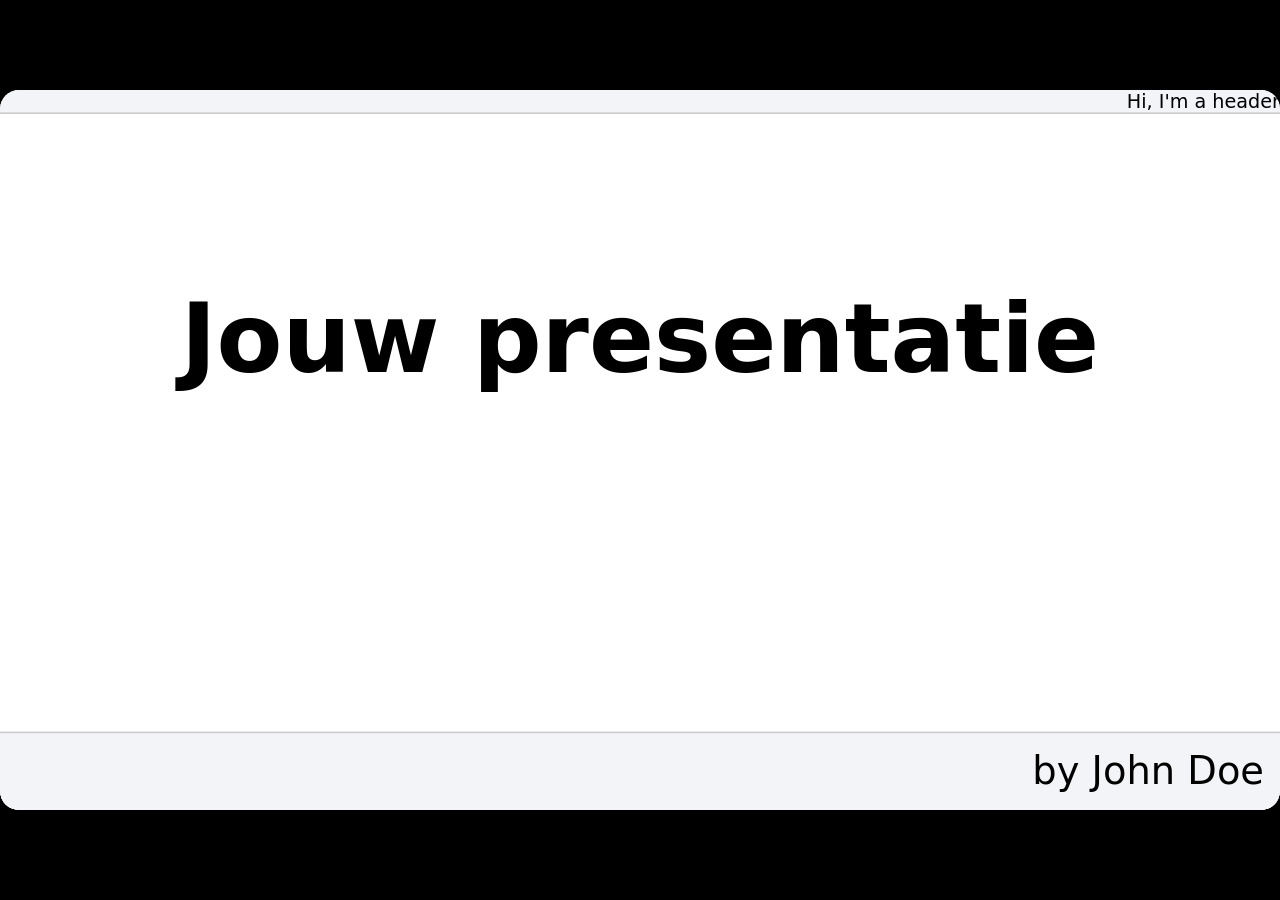
==== oefeningen/presentatie/index.html @ c37637db "Learning log bijgewerkt" ====
<!DOCTYPE html>

<meta charset="utf-8">
<title>Inspiratie</title>

<!-- Optional: on every page: header and footer -->
<header>
  Hi, I'm a header
</header>

<footer>by John Doe</footer>

<!-- Your Slides -->
<!-- One section is one slide -->

<section>
    <!-- This is the first slide -->
    <h1>Jouw presentatie</h1>
    <footer>by John Doe</footer>
</section>

<section>
    <p>Some random text: But I've never been to the moon! You can see how I lived before I met you. Also Zoidberg.
    I could if you hadn't turned on the light and shut off my stereo.</p>
</section>

<section>
    <h3>An incremental list</h3>
    <ul>
      <li class="next">Item 1
      <li class="next">Item 2
      <li class="next">Item 3
        <ul>
          <li class="next"> Item 3.1
          <li class="next"> Item 3.2
        </ul>
    </ul>
    <div role="note">Some notes. They are only visible using onstage shell.</div>
</section>

<section>
    <h3>More incrementals</h3>
    <p class="next">Not only list elements can appear incrementally</p>
    <p><mark class="next">Styles</mark> can be incremental
       <mark class="next">too</mark></p>
</section>

<section>
    <h3>Even more incrementals</h3>
    <p>
      <span class="next" next-order="3">They</span>
      <span class="next" next-order="5">can</span>
      <span class="next" next-order="2">even</span>
      <span class="next" next-order="1">appear</span>
      <span class="next" next-order="7">in</span>
      <span class="next" next-order="4">any</span>
      <span class="next" next-order="6">order</span>
      <span class="next" next-order="8">!</span>
    </p>
</section>

<section>
  <blockquote>
    Who's brave enough to fly into something we all keep calling a death sphere?
  </blockquote>
  <details>
    <p>In the onstage shell, notes scroll rather than overflow:</p>
    <p>Lorem ipsum dolor sit amet, consectetur adipiscing elit. Nulla ac dui eu est feugiat lacinia sit amet nec leo. Mauris eu ipsum leo. Nulla mi odio, cursus sed sollicitudin non, fringilla id magna. Suspendisse sit amet posuere elit. Maecenas iaculis, turpis a placerat imperdiet, libero lorem feugiat nisi, nec tincidunt diam nibh sit amet massa. Vestibulum quis adipiscing tellus. Maecenas sollicitudin sodales pulvinar. Donec dui ipsum, bibendum facilisis consequat interdum, tempus ut mauris. Aliquam ut dolor nec odio scelerisque bibendum quis in neque. Aliquam dui dui, pulvinar quis fermentum quis, gravida eu augue. Nunc tristique dolor a urna pulvinar bibendum. Curabitur mollis cursus neque, in scelerisque metus porta non. Donec tempor enim in nibh vestibulum et convallis nisi malesuada. Duis ut lectus sed metus venenatis porttitor id pharetra quam. Suspendisse sapien turpis, ornare in molestie et, gravida eget turpis.
    </p>
  </details>
</section>

<section>
    <h1>Part two</h1>
</section>

<section>
    <figure> <!-- Figures are used to display images and videos fullpage -->
      <img src="http://placekitten.com/g/800/600">
      <figcaption>An image</figcaption>
    </figure>
    <div role="note">Kittens are so cute!</div>
</section>

<section>
    <figure> <!-- Videos are automatically played -->
      <video src="http://videos.cdn.mozilla.net/brand/Mozilla_Firefox_Manifesto_v0.2_640.webm" poster="http://www.mozilla.org/images/about/poster.jpg"></video>
      <figcaption>A video</figcaption>
    </figure>
</section>

<section>
    <h1>End!</h1>
</section>

<!-- Your Style -->
<!-- Define the style of your presentation -->

<style>
  html, .view body { background-color: black; counter-reset: slideidx; }
  body, .view section {
    background-color: white; border-radius: 12px;
    font-family: system-ui, sans-serif;
  }

  section, .view head > title {
      font-size: 2rem;
  }

  .view section:after {
    counter-increment: slideidx;
    content: counter(slideidx, decimal-leading-zero);
    position: absolute; bottom: -80px; right: 100px;
    color: white;
  }

  .view head > title {
    color: white;
    text-align: center;
    margin: 1em 0 1em 0;
  }

  h1 {
    margin: 120px 0 30px 0;
    text-align: center;
    font-size: 5rem;
  }

  h2 {
    text-align: center;
  }

  section > h3 {
    margin: 50px 50px 40px 50px;
    border-bottom: 0.1px solid;
  }

  pre {
    overflow: hidden;
    font-size: 1.25rem;
    margin: 0 75px 0 75px;
    padding: 10px;
    border: 1px solid;
    font-weight: bold;
    background-color: #F7F7F7;
    width:80%
  }

  ul, ol {
      margin: 40px 100px 0 100px;
  }

  li > ul, ol {
      margin: 0 0 15px 50px;
      list-style-image: none; /* in case parent list has some */
  }

  mark.next:not([active]) {
    visibility: visible; /* override the default behavior where next is hidden */
    background-color: inherit; /* and disable highlighting instead */
  }

  p {
    margin: 75px 75px 0 75px;
    font-size: 3rem;
  }

  table {
    margin: auto;
    font-size:2.5rem;
    text-align: center;
  }

  blockquote {
    height: 100%;
    background-color: black;
    color: white;
    font-size: 3.75rem;
    padding: 50px;
  }
  blockquote:before {
    content: open-quote;
  }
  blockquote:after {
    content: close-quote;
  }

  /* Figures are displayed full-page, with the caption
     on top of the image/video */
  figure {
    background-color: black;
    width: 100%;
    height: 100%;
  }
  figure > * {
    position: absolute;
  }
  figure > img, figure > video {
    width: 100%; height: 100%;
  }
  figcaption {
    margin: 70px;
    font-size: 3rem;
  }

  header {
    background-color: #F3F4F8;
    border-bottom: 1px solid #CCC;
  }

  footer {
    background-color: #F3F4F8;
    border-top: 1px solid #CCC;
    padding-bottom: 4px; /* remember progress bar */
  }

  section footer {
    padding: 10px;
  }

  /* Transition effect */
  /* Feel free to change the transition effect for original
     animations. See here:
     https://developer.mozilla.org/en/CSS/CSS_transitions
     How to use CSS3 Transitions: */
  section {
    transition: left 400ms linear 0s;
  }
  .view section {
    transition: none;
  }

  .view section[aria-selected] {
    border: 5px red solid;
  }

@media screen {
  /* Before */
  section { left: -150%; }
  /* Now */
  section[aria-selected] { left: 0; }
  /* After */
  section[aria-selected] ~ section { left: +150%; }
}

  /* The progressbar, at the bottom of the slides, show the global
     progress of the presentation. */
  #progress-bar {
    height: 4px;
    background: #AAA;
  }
</style>

<!-- {{{{ dzslides core
#
#
#     __  __  __       .  __   ___  __
#    |  \  / /__` |    | |  \ |__  /__`
#    |__/ /_ .__/ |___ | |__/ |___ .__/ core :€
#
#
# The following block of code is not supposed to be edited.
# But if you want to change the behavior of these slides,
# feel free to hack it!
#
-->

<div id="progress-bar"></div>

<!-- Default Style -->
<style>
  * { margin: 0; padding: 0; box-sizing: border-box; }
  [role="note"] { display: none; }
  html {
    font-size: 16px;
  }
  body {
    width: 800px; height: 600px;
    position: absolute; top: 50%; left: 50%;
    overflow: hidden;
    display: none;
  }
  .view body {
    position: static;
    margin: 0; padding: 0;
    width: 100%; height: 100%;
    display: inline-block;
    overflow: visible; overflow-x: hidden;
    /* undo Dz.onresize */
    transform: none !important;
  }
  .view head, .view head > title { display: block }
  section {
    position: absolute;
    pointer-events: none;
    width: 100%; height: 100%;
  }
  .view section {
    pointer-events: auto;
    position: static;
    width: 800px; height: 600px;
    margin: -150px -200px;
    float: left;

    transform: scale(.4);
  }
  .view section > * { pointer-events: none; }
  section[aria-selected] { pointer-events: auto; }
  html { overflow: hidden; }
  html.view { overflow: visible; }
  body.loaded { display: block; }
  .next:not([active]) {visibility: hidden; }
  #progress-bar{
    bottom: 0;
    position: absolute;
    transition: width 400ms linear 0s;
  }
  .view #progress-bar {
    display: none;
  }
  header {
    text-align: right;
    position: absolute;
    top: 0;
    width: 100%;
  }
  footer {
    text-align: right;
    position: absolute;
    bottom: 0;
    width: 100%;
  }
  .view header { display: none; }
  .view footer { display: none; }

@media print {
  section {
    transition: none;
    transform: none;
    position: static;
    page-break-inside: avoid;
  }
  body { overflow: visible; }
  #progress-bar{ display:none; }
}

/*
   **************************************
   Uncomment the following for 16:9 slides
   **************************************
*/
  html { font-size: 12px; }
  body { height: 450px; }
  .view section {
    height: 450px;
    margin: -140px -200px;
    transform: scale(.3);
  }

</style>

<script>
  var Dz = {
    remoteWindows: [],
    idx: -1,
    step: 0,
    html: null,
    slides: null,
    progressBar : null,
    params: {
      autoplay: "1"
    }
  };

  Dz.init = function() {
    document.body.className = "loaded";
    this.slides = Array.prototype.slice.call($$("body > section"));
    this.progressBar = $("#progress-bar");
    this.html = document.body.parentNode;
    this.setupParams();
    this.onhashchange();
    this.setupTouchEvents();
    this.onresize();
    this.setupView();
  }

  Dz.setupParams = function() {
    var p = window.location.search.substr(1).split('&');
    p.forEach(function(e, i, a) {
      var keyVal = e.split('=');
      Dz.params[keyVal[0]] = decodeURIComponent(keyVal[1]);
    });
  // Specific params handling
    if (!+this.params.autoplay)
      $$.forEach($$("video"), function(v){ v.controls = true });
  }

  Dz.onkeydown = function(aEvent) {
    // Don't intercept keyboard shortcuts
    if (aEvent.altKey
      || aEvent.ctrlKey
      || aEvent.metaKey
      || aEvent.shiftKey) {
      return;
    }
    if ( aEvent.keyCode == 37 // left arrow
      || aEvent.keyCode == 38 // up arrow
      || aEvent.keyCode == 33 // page up
    ) {
      aEvent.preventDefault();
      this.back();
    }
    if ( aEvent.keyCode == 39 // right arrow
      || aEvent.keyCode == 40 // down arrow
      || aEvent.keyCode == 34 // page down
    ) {
      aEvent.preventDefault();
      this.forward();
    }
    if (aEvent.keyCode == 35) { // end
      aEvent.preventDefault();
      this.goEnd();
    }
    if (aEvent.keyCode == 36) { // home
      aEvent.preventDefault();
      this.goStart();
    }
    if (aEvent.keyCode == 32) { // space
      aEvent.preventDefault();
      this.toggleContent();
    }
    if (aEvent.keyCode == 70) { // f
      aEvent.preventDefault();
      this.goFullscreen();
    }
    if (aEvent.keyCode == 79    //o
     || aEvent.keyCode == 27    //Esc
    ) {
      aEvent.preventDefault();
      this.toggleView();
    }
  }

  /* Touch Events */

  Dz.setupTouchEvents = function() {
    var orgX, newX;
    var tracking = false;

    var db = document.body;
    db.addEventListener("touchstart", start.bind(this), false);
    db.addEventListener("touchmove", move.bind(this), false);

    function start(aEvent) {
      aEvent.preventDefault();
      tracking = true;
      orgX = aEvent.changedTouches[0].pageX;
    }

    function move(aEvent) {
      if (!tracking) return;
      newX = aEvent.changedTouches[0].pageX;
      if (orgX - newX > 100) {
        tracking = false;
        this.forward();
      } else {
        if (orgX - newX < -100) {
          tracking = false;
          this.back();
        }
      }
    }
  }

  Dz.setupView = function() {
    document.body.addEventListener("click", function ( e ) {
      if (!Dz.html.classList.contains("view")) return;
      if (!e.target || e.target.nodeName != "SECTION") return;

      Dz.html.classList.remove("view");
      Dz.setCursor(Dz.slides.indexOf(e.target) + 1);
    }, false);
  }

  /* Adapt the size of the slides to the window */

  Dz.onresize = function() {
    var db = document.body;
    var sx = db.clientWidth / window.innerWidth;
    var sy = db.clientHeight / window.innerHeight;
    var transform = "scale(" + (1/Math.max(sx, sy)) + ")";
    db.style.transform = transform;
    db.style.marginTop = -db.clientHeight / 2 + "px";
    db.style.marginLeft = -db.clientWidth / 2 + "px";
  }


  Dz.getNotes = function(aIdx) {
    var s = $("section:nth-of-type(" + aIdx + ")");
    var d = s.$("[role='note']");
    return d ? d.innerHTML : "";
  }

  Dz.onmessage = function(aEvent) {
    var argv = aEvent.data.split(" "), argc = argv.length;
    argv.forEach(function(e, i, a) { a[i] = decodeURIComponent(e) });
    var win = aEvent.source;
    if (argv[0] === "REGISTER" && argc === 1) {
      this.remoteWindows.push(win);
      this.postMsg(win, "REGISTERED", document.title, this.slides.length);
      this.postMsg(win, "CURSOR", this.idx + "." + this.step);
      return;
    }
    if (argv[0] === "BACK" && argc === 1)
      this.back();
    if (argv[0] === "FORWARD" && argc === 1)
      this.forward();
    if (argv[0] === "START" && argc === 1)
      this.goStart();
    if (argv[0] === "END" && argc === 1)
      this.goEnd();
    if (argv[0] === "TOGGLE_CONTENT" && argc === 1)
      this.toggleContent();
    if (argv[0] === "SET_CURSOR" && argc === 2)
      window.location.hash = "#" + argv[1];
    if (argv[0] === "GET_CURSOR" && argc === 1)
      this.postMsg(win, "CURSOR", this.idx + "." + this.step);
    if (argv[0] === "GET_NOTES" && argc === 1)
      this.postMsg(win, "NOTES", this.getNotes(this.idx));
  }

  Dz.toggleContent = function() {
    // If a Video is present in this new slide, play it.
    // If a Video is present in the previous slide, stop it.
    var s = $("section[aria-selected]");
    if (s) {
      var video = s.$("video");
      if (video) {
        if (video.ended || video.paused) {
          video.play();
        } else {
          video.pause();
        }
      }
    }
  }

  Dz.setCursor = function(aIdx, aStep) {
    // If the user change the slide number in the URL bar, jump
    // to this slide.
    aStep = (aStep != 0 && typeof aStep !== "undefined") ? "." + aStep : ".0";
    window.location.hash = "#" + aIdx + aStep;
  }

  Dz.onhashchange = function() {
    var cursor = window.location.hash.split("#"),
        newidx = 1,
        newstep = 0;
    if (cursor.length == 2) {
      newidx = ~~cursor[1].split(".")[0];
      newstep = ~~cursor[1].split(".")[1];
      if (newstep > Dz.slides[newidx - 1].$$('.next').length) {
        newstep = 0;
        newidx++;
      }
    }
    this.setProgress(newidx, newstep);
    if (newidx != this.idx) {
      this.setSlide(newidx);
    }
    if (newstep != this.step) {
      this.setIncremental(newstep);
    }
    for (var i = 0; i < this.remoteWindows.length; i++) {
      this.postMsg(this.remoteWindows[i], "CURSOR", this.idx + "." + this.step);
    }
  }

  Dz.back = function() {
    if (this.idx == 1) {
      return;
    }
    this.setCursor(this.idx - 1,
                   this.slides[this.idx - 2].$$('.next[active]').length);
  }

  Dz.forward = function() {
    if (this.idx >= this.slides.length &&
        this.step >= this.slides[this.idx - 1].$$('.next').length) {
        return;
    }
    if (this.html.classList.contains("view") ||
        this.step >= this.slides[this.idx - 1].$$('.next').length) {
      this.setCursor(this.idx + 1,
                     this.slides[this.idx].$$('.next[active]').length);
    } else {
      this.setCursor(this.idx, this.step + 1);
    }
  }

  Dz.goStart = function() {
    this.setCursor(1, 0);
  }

  Dz.goEnd = function() {
    var lastIdx = this.slides.length;
    var lastStep = this.slides[lastIdx - 1].$$('.next').length;
    this.setCursor(lastIdx, lastStep);
  }

  Dz.toggleView = function() {
    this.html.classList.toggle("view");

    if (this.html.classList.contains("view")) {
      $("section[aria-selected]").scrollIntoView(true);
    }
  }

  Dz.setSlide = function(aIdx) {
    this.idx = aIdx;
    var old = $("section[aria-selected]");
    var next = $("section:nth-of-type("+ this.idx +")");
    if (old) {
      old.removeAttribute("aria-selected");
      var video = old.$("video");
      if (video) {
        video.pause();
      }
    }
    if (next) {
      next.setAttribute("aria-selected", "true");
      if (this.html.classList.contains("view")) {
        next.scrollIntoView();
      } else {
        var video = next.$("video");
        if (video && !!+this.params.autoplay) {
          video.play();
        }
      }
    } else {
      // That should not happen
      this.idx = -1;
      // console.warn("Slide doesn't exist.");
    }
  }

  Dz.setIncremental = function(aStep) {
    this.step = aStep;
    var incrementals = Array.prototype.slice.call(this.slides[this.idx - 1].$$('.next')).sort(function(a, b) {
            return Number(a.getAttribute('next-order')) - Number(b.getAttribute('next-order'));
          });
    var next = incrementals[this.step - 1];
    if (next) {
      next.setAttribute('active', true);
    } else {
      this.setCursor(this.idx, 0);
    }
    return next;
  }

  Dz.goFullscreen = function() {
    var html = $('html'),
        requestFullscreen = html.requestFullscreen || html.requestFullScreen || html.mozRequestFullScreen || html.webkitRequestFullScreen;
    if (requestFullscreen) {
      requestFullscreen.apply(html);
    }
  }
  
  Dz.setProgress = function(aIdx, aStep) {
    var slide = $("section:nth-of-type("+ aIdx +")");
    if (!slide)
      return;
    var steps = slide.$$('.next').length + 1,
        slideSize = 100 / (this.slides.length - 1),
        stepSize = slideSize / steps;
    this.progressBar.style.width = ((aIdx - 1) * slideSize + aStep * stepSize) + '%';
  }
  
  Dz.postMsg = function(aWin, aMsg) { // [arg0, [arg1...]]
    aMsg = [aMsg];
    for (var i = 2; i < arguments.length; i++)
      aMsg.push(encodeURIComponent(arguments[i]));
    aWin.postMessage(aMsg.join(" "), "*");
  }
  
  function init() {
    Dz.init();
    window.onkeydown = Dz.onkeydown.bind(Dz);
    window.onresize = Dz.onresize.bind(Dz);
    window.onhashchange = Dz.onhashchange.bind(Dz);
    window.onmessage = Dz.onmessage.bind(Dz);
  }

  window.onload = init;

  // Helpers
  if (!Function.prototype.bind) {
    Function.prototype.bind = function (oThis) {

      // closest thing possible to the ECMAScript 5 internal IsCallable
      // function 
      if (typeof this !== "function")
      throw new TypeError(
        "Function.prototype.bind - what is trying to be fBound is not callable"
      );

      var aArgs = Array.prototype.slice.call(arguments, 1),
          fToBind = this,
          fNOP = function () {},
          fBound = function () {
            return fToBind.apply( this instanceof fNOP ? this : oThis || window,
                   aArgs.concat(Array.prototype.slice.call(arguments)));
          };

      fNOP.prototype = this.prototype;
      fBound.prototype = new fNOP();

      return fBound;
    };
  }

  var $ = (HTMLElement.prototype.$ = function(aQuery) {
    return this.querySelector(aQuery);
  }).bind(document);

  var $$ = (HTMLElement.prototype.$$ = function(aQuery) {
    return this.querySelectorAll(aQuery);
  }).bind(document);

  $$.forEach = function(nodeList, fun) {
    Array.prototype.forEach.call(nodeList, fun);
  }

</script>
<!-- vim: set fdm=marker: }}} -->
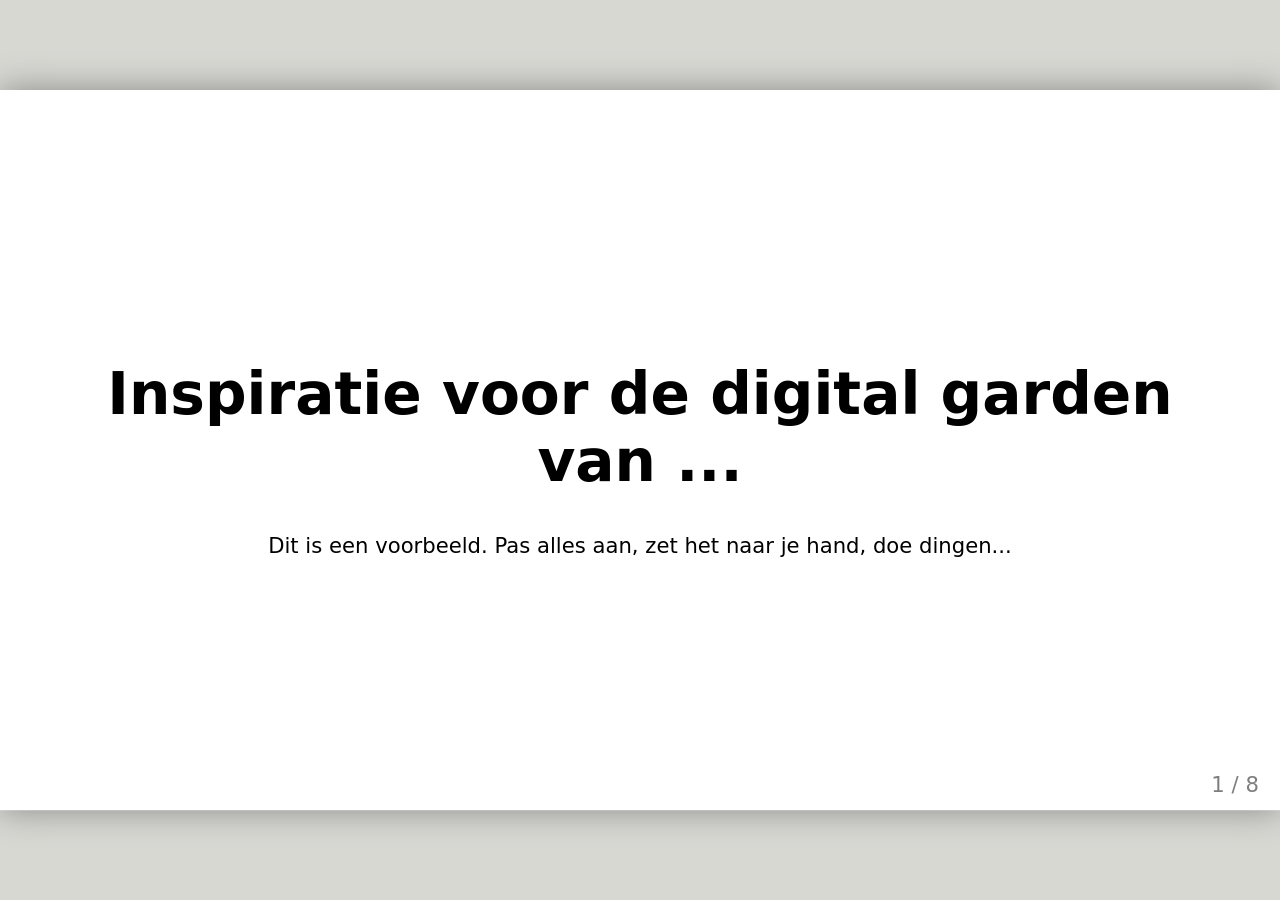
==== commit 75c6fe61: "Remark presentatie sjabloon toegevoegd" ====
--- a/oefeningen/presentatie/index.html
+++ b/oefeningen/presentatie/index.html
@@ -1,735 +1,95 @@
 <!DOCTYPE html>
-
-<meta charset="utf-8">
-<title>Inspiratie</title>
-
-<!-- Optional: on every page: header and footer -->
-<header>
-  Hi, I'm a header
-</header>
-
-<footer>by John Doe</footer>
-
-<!-- Your Slides -->
-<!-- One section is one slide -->
-
-<section>
-    <!-- This is the first slide -->
-    <h1>Jouw presentatie</h1>
-    <footer>by John Doe</footer>
-</section>
-
-<section>
-    <p>Some random text: But I've never been to the moon! You can see how I lived before I met you. Also Zoidberg.
-    I could if you hadn't turned on the light and shut off my stereo.</p>
-</section>
-
-<section>
-    <h3>An incremental list</h3>
-    <ul>
-      <li class="next">Item 1
-      <li class="next">Item 2
-      <li class="next">Item 3
-        <ul>
-          <li class="next"> Item 3.1
-          <li class="next"> Item 3.2
-        </ul>
-    </ul>
-    <div role="note">Some notes. They are only visible using onstage shell.</div>
-</section>
-
-<section>
-    <h3>More incrementals</h3>
-    <p class="next">Not only list elements can appear incrementally</p>
-    <p><mark class="next">Styles</mark> can be incremental
-       <mark class="next">too</mark></p>
-</section>
-
-<section>
-    <h3>Even more incrementals</h3>
-    <p>
-      <span class="next" next-order="3">They</span>
-      <span class="next" next-order="5">can</span>
-      <span class="next" next-order="2">even</span>
-      <span class="next" next-order="1">appear</span>
-      <span class="next" next-order="7">in</span>
-      <span class="next" next-order="4">any</span>
-      <span class="next" next-order="6">order</span>
-      <span class="next" next-order="8">!</span>
-    </p>
-</section>
-
-<section>
-  <blockquote>
-    Who's brave enough to fly into something we all keep calling a death sphere?
-  </blockquote>
-  <details>
-    <p>In the onstage shell, notes scroll rather than overflow:</p>
-    <p>Lorem ipsum dolor sit amet, consectetur adipiscing elit. Nulla ac dui eu est feugiat lacinia sit amet nec leo. Mauris eu ipsum leo. Nulla mi odio, cursus sed sollicitudin non, fringilla id magna. Suspendisse sit amet posuere elit. Maecenas iaculis, turpis a placerat imperdiet, libero lorem feugiat nisi, nec tincidunt diam nibh sit amet massa. Vestibulum quis adipiscing tellus. Maecenas sollicitudin sodales pulvinar. Donec dui ipsum, bibendum facilisis consequat interdum, tempus ut mauris. Aliquam ut dolor nec odio scelerisque bibendum quis in neque. Aliquam dui dui, pulvinar quis fermentum quis, gravida eu augue. Nunc tristique dolor a urna pulvinar bibendum. Curabitur mollis cursus neque, in scelerisque metus porta non. Donec tempor enim in nibh vestibulum et convallis nisi malesuada. Duis ut lectus sed metus venenatis porttitor id pharetra quam. Suspendisse sapien turpis, ornare in molestie et, gravida eget turpis.
-    </p>
-  </details>
-</section>
-
-<section>
-    <h1>Part two</h1>
-</section>
-
-<section>
-    <figure> <!-- Figures are used to display images and videos fullpage -->
-      <img src="http://placekitten.com/g/800/600">
-      <figcaption>An image</figcaption>
-    </figure>
-    <div role="note">Kittens are so cute!</div>
-</section>
-
-<section>
-    <figure> <!-- Videos are automatically played -->
-      <video src="http://videos.cdn.mozilla.net/brand/Mozilla_Firefox_Manifesto_v0.2_640.webm" poster="http://www.mozilla.org/images/about/poster.jpg"></video>
-      <figcaption>A video</figcaption>
-    </figure>
-</section>
-
-<section>
-    <h1>End!</h1>
-</section>
-
-<!-- Your Style -->
-<!-- Define the style of your presentation -->
-
-<style>
-  html, .view body { background-color: black; counter-reset: slideidx; }
-  body, .view section {
-    background-color: white; border-radius: 12px;
-    font-family: system-ui, sans-serif;
-  }
-
-  section, .view head > title {
-      font-size: 2rem;
-  }
-
-  .view section:after {
-    counter-increment: slideidx;
-    content: counter(slideidx, decimal-leading-zero);
-    position: absolute; bottom: -80px; right: 100px;
-    color: white;
-  }
-
-  .view head > title {
-    color: white;
-    text-align: center;
-    margin: 1em 0 1em 0;
-  }
-
-  h1 {
-    margin: 120px 0 30px 0;
-    text-align: center;
-    font-size: 5rem;
-  }
-
-  h2 {
-    text-align: center;
-  }
-
-  section > h3 {
-    margin: 50px 50px 40px 50px;
-    border-bottom: 0.1px solid;
-  }
-
-  pre {
-    overflow: hidden;
-    font-size: 1.25rem;
-    margin: 0 75px 0 75px;
-    padding: 10px;
-    border: 1px solid;
-    font-weight: bold;
-    background-color: #F7F7F7;
-    width:80%
-  }
-
-  ul, ol {
-      margin: 40px 100px 0 100px;
-  }
-
-  li > ul, ol {
-      margin: 0 0 15px 50px;
-      list-style-image: none; /* in case parent list has some */
-  }
-
-  mark.next:not([active]) {
-    visibility: visible; /* override the default behavior where next is hidden */
-    background-color: inherit; /* and disable highlighting instead */
-  }
-
-  p {
-    margin: 75px 75px 0 75px;
-    font-size: 3rem;
-  }
-
-  table {
-    margin: auto;
-    font-size:2.5rem;
-    text-align: center;
-  }
-
-  blockquote {
-    height: 100%;
-    background-color: black;
-    color: white;
-    font-size: 3.75rem;
-    padding: 50px;
-  }
-  blockquote:before {
-    content: open-quote;
-  }
-  blockquote:after {
-    content: close-quote;
-  }
-
-  /* Figures are displayed full-page, with the caption
-     on top of the image/video */
-  figure {
-    background-color: black;
-    width: 100%;
-    height: 100%;
-  }
-  figure > * {
-    position: absolute;
-  }
-  figure > img, figure > video {
-    width: 100%; height: 100%;
-  }
-  figcaption {
-    margin: 70px;
-    font-size: 3rem;
-  }
-
-  header {
-    background-color: #F3F4F8;
-    border-bottom: 1px solid #CCC;
-  }
-
-  footer {
-    background-color: #F3F4F8;
-    border-top: 1px solid #CCC;
-    padding-bottom: 4px; /* remember progress bar */
-  }
-
-  section footer {
-    padding: 10px;
-  }
-
-  /* Transition effect */
-  /* Feel free to change the transition effect for original
-     animations. See here:
-     https://developer.mozilla.org/en/CSS/CSS_transitions
-     How to use CSS3 Transitions: */
-  section {
-    transition: left 400ms linear 0s;
-  }
-  .view section {
-    transition: none;
-  }
-
-  .view section[aria-selected] {
-    border: 5px red solid;
-  }
-
-@media screen {
-  /* Before */
-  section { left: -150%; }
-  /* Now */
-  section[aria-selected] { left: 0; }
-  /* After */
-  section[aria-selected] ~ section { left: +150%; }
-}
-
-  /* The progressbar, at the bottom of the slides, show the global
-     progress of the presentation. */
-  #progress-bar {
-    height: 4px;
-    background: #AAA;
-  }
-</style>
-
-<!-- {{{{ dzslides core
-#
-#
-#     __  __  __       .  __   ___  __
-#    |  \  / /__` |    | |  \ |__  /__`
-#    |__/ /_ .__/ |___ | |__/ |___ .__/ core :€
-#
-#
-# The following block of code is not supposed to be edited.
-# But if you want to change the behavior of these slides,
-# feel free to hack it!
-#
+<html lang="nl">
+  <head>
+    <meta charset="utf-8">
+    <title>Inspiratie voor mijn digital garden</title>
+    <style>
+      /* Zet de stylesheet naar je hand... of laat het lekker minimalistisch */
+      body {
+        font-family: system-ui, sans-serif;
+      }
+      .remark-code, .remark-inline-code {
+        font-family: monospace;
+      }
+    </style>
+  </head>
+  <body>
+    <textarea id="source">
+class: center, middle
+<!--
+In deze textarea kan je in Markdown de slides aanpassen,
+zie https://github.com/gnab/remark/wiki voor alle mogelijkheden!
 -->
 
-<div id="progress-bar"></div>
+# Inspiratie voor de digital garden van ...
 
-<!-- Default Style -->
-<style>
-  * { margin: 0; padding: 0; box-sizing: border-box; }
-  [role="note"] { display: none; }
-  html {
-    font-size: 16px;
-  }
-  body {
-    width: 800px; height: 600px;
-    position: absolute; top: 50%; left: 50%;
-    overflow: hidden;
-    display: none;
-  }
-  .view body {
-    position: static;
-    margin: 0; padding: 0;
-    width: 100%; height: 100%;
-    display: inline-block;
-    overflow: visible; overflow-x: hidden;
-    /* undo Dz.onresize */
-    transform: none !important;
-  }
-  .view head, .view head > title { display: block }
-  section {
-    position: absolute;
-    pointer-events: none;
-    width: 100%; height: 100%;
-  }
-  .view section {
-    pointer-events: auto;
-    position: static;
-    width: 800px; height: 600px;
-    margin: -150px -200px;
-    float: left;
+Dit is een voorbeeld. Pas alles aan, zet het naar je hand, doe dingen...
 
-    transform: scale(.4);
-  }
-  .view section > * { pointer-events: none; }
-  section[aria-selected] { pointer-events: auto; }
-  html { overflow: hidden; }
-  html.view { overflow: visible; }
-  body.loaded { display: block; }
-  .next:not([active]) {visibility: hidden; }
-  #progress-bar{
-    bottom: 0;
-    position: absolute;
-    transition: width 400ms linear 0s;
-  }
-  .view #progress-bar {
-    display: none;
-  }
-  header {
-    text-align: right;
-    position: absolute;
-    top: 0;
-    width: 100%;
-  }
-  footer {
-    text-align: right;
-    position: absolute;
-    bottom: 0;
-    width: 100%;
-  }
-  .view header { display: none; }
-  .view footer { display: none; }
+---
 
-@media print {
-  section {
-    transition: none;
-    transform: none;
-    position: static;
-    page-break-inside: avoid;
-  }
-  body { overflow: visible; }
-  #progress-bar{ display:none; }
-}
-
-/*
-   **************************************
-   Uncomment the following for 16:9 slides
-   **************************************
-*/
-  html { font-size: 12px; }
-  body { height: 450px; }
-  .view section {
-    height: 450px;
-    margin: -140px -200px;
-    transform: scale(.3);
-  }
-
-</style>
-
-<script>
-  var Dz = {
-    remoteWindows: [],
-    idx: -1,
-    step: 0,
-    html: null,
-    slides: null,
-    progressBar : null,
-    params: {
-      autoplay: "1"
-    }
-  };
-
-  Dz.init = function() {
-    document.body.className = "loaded";
-    this.slides = Array.prototype.slice.call($$("body > section"));
-    this.progressBar = $("#progress-bar");
-    this.html = document.body.parentNode;
-    this.setupParams();
-    this.onhashchange();
-    this.setupTouchEvents();
-    this.onresize();
-    this.setupView();
-  }
-
-  Dz.setupParams = function() {
-    var p = window.location.search.substr(1).split('&');
-    p.forEach(function(e, i, a) {
-      var keyVal = e.split('=');
-      Dz.params[keyVal[0]] = decodeURIComponent(keyVal[1]);
-    });
-  // Specific params handling
-    if (!+this.params.autoplay)
-      $$.forEach($$("video"), function(v){ v.controls = true });
-  }
-
-  Dz.onkeydown = function(aEvent) {
-    // Don't intercept keyboard shortcuts
-    if (aEvent.altKey
-      || aEvent.ctrlKey
-      || aEvent.metaKey
-      || aEvent.shiftKey) {
-      return;
-    }
-    if ( aEvent.keyCode == 37 // left arrow
-      || aEvent.keyCode == 38 // up arrow
-      || aEvent.keyCode == 33 // page up
-    ) {
-      aEvent.preventDefault();
-      this.back();
-    }
-    if ( aEvent.keyCode == 39 // right arrow
-      || aEvent.keyCode == 40 // down arrow
-      || aEvent.keyCode == 34 // page down
-    ) {
-      aEvent.preventDefault();
-      this.forward();
-    }
-    if (aEvent.keyCode == 35) { // end
-      aEvent.preventDefault();
-      this.goEnd();
-    }
-    if (aEvent.keyCode == 36) { // home
-      aEvent.preventDefault();
-      this.goStart();
-    }
-    if (aEvent.keyCode == 32) { // space
-      aEvent.preventDefault();
-      this.toggleContent();
-    }
-    if (aEvent.keyCode == 70) { // f
-      aEvent.preventDefault();
-      this.goFullscreen();
-    }
-    if (aEvent.keyCode == 79    //o
-     || aEvent.keyCode == 27    //Esc
-    ) {
-      aEvent.preventDefault();
-      this.toggleView();
-    }
-  }
-
-  /* Touch Events */
-
-  Dz.setupTouchEvents = function() {
-    var orgX, newX;
-    var tracking = false;
-
-    var db = document.body;
-    db.addEventListener("touchstart", start.bind(this), false);
-    db.addEventListener("touchmove", move.bind(this), false);
-
-    function start(aEvent) {
-      aEvent.preventDefault();
-      tracking = true;
-      orgX = aEvent.changedTouches[0].pageX;
-    }
-
-    function move(aEvent) {
-      if (!tracking) return;
-      newX = aEvent.changedTouches[0].pageX;
-      if (orgX - newX > 100) {
-        tracking = false;
-        this.forward();
-      } else {
-        if (orgX - newX < -100) {
-          tracking = false;
-          this.back();
-        }
-      }
-    }
-  }
-
-  Dz.setupView = function() {
-    document.body.addEventListener("click", function ( e ) {
-      if (!Dz.html.classList.contains("view")) return;
-      if (!e.target || e.target.nodeName != "SECTION") return;
-
-      Dz.html.classList.remove("view");
-      Dz.setCursor(Dz.slides.indexOf(e.target) + 1);
-    }, false);
-  }
-
-  /* Adapt the size of the slides to the window */
-
-  Dz.onresize = function() {
-    var db = document.body;
-    var sx = db.clientWidth / window.innerWidth;
-    var sy = db.clientHeight / window.innerHeight;
-    var transform = "scale(" + (1/Math.max(sx, sy)) + ")";
-    db.style.transform = transform;
-    db.style.marginTop = -db.clientHeight / 2 + "px";
-    db.style.marginLeft = -db.clientWidth / 2 + "px";
-  }
+# Agenda
 
 
-  Dz.getNotes = function(aIdx) {
-    var s = $("section:nth-of-type(" + aIdx + ")");
-    var d = s.$("[role='note']");
-    return d ? d.innerHTML : "";
-  }
+1. Onderwerp
+2. 10 links
+3. 50 afbeeldingen
+4. ...(max 11 slides, 15 totaal)
+5. introtekst van max. 180 tekens
 
-  Dz.onmessage = function(aEvent) {
-    var argv = aEvent.data.split(" "), argc = argv.length;
-    argv.forEach(function(e, i, a) { a[i] = decodeURIComponent(e) });
-    var win = aEvent.source;
-    if (argv[0] === "REGISTER" && argc === 1) {
-      this.remoteWindows.push(win);
-      this.postMsg(win, "REGISTERED", document.title, this.slides.length);
-      this.postMsg(win, "CURSOR", this.idx + "." + this.step);
-      return;
-    }
-    if (argv[0] === "BACK" && argc === 1)
-      this.back();
-    if (argv[0] === "FORWARD" && argc === 1)
-      this.forward();
-    if (argv[0] === "START" && argc === 1)
-      this.goStart();
-    if (argv[0] === "END" && argc === 1)
-      this.goEnd();
-    if (argv[0] === "TOGGLE_CONTENT" && argc === 1)
-      this.toggleContent();
-    if (argv[0] === "SET_CURSOR" && argc === 2)
-      window.location.hash = "#" + argv[1];
-    if (argv[0] === "GET_CURSOR" && argc === 1)
-      this.postMsg(win, "CURSOR", this.idx + "." + this.step);
-    if (argv[0] === "GET_NOTES" && argc === 1)
-      this.postMsg(win, "NOTES", this.getNotes(this.idx));
-  }
+---
 
-  Dz.toggleContent = function() {
-    // If a Video is present in this new slide, play it.
-    // If a Video is present in the previous slide, stop it.
-    var s = $("section[aria-selected]");
-    if (s) {
-      var video = s.$("video");
-      if (video) {
-        if (video.ended || video.paused) {
-          video.play();
-        } else {
-          video.pause();
-        }
-      }
-    }
-  }
+# Onderwerp
 
-  Dz.setCursor = function(aIdx, aStep) {
-    // If the user change the slide number in the URL bar, jump
-    // to this slide.
-    aStep = (aStep != 0 && typeof aStep !== "undefined") ? "." + aStep : ".0";
-    window.location.hash = "#" + aIdx + aStep;
-  }
+Wat is jouw interesse, waarom, wat, hoe (cultuur, vakmanschap, sport, idool, ​hobby, passie categorie enz.) toon een hoeveelheid afbeeldingen.​
 
-  Dz.onhashchange = function() {
-    var cursor = window.location.hash.split("#"),
-        newidx = 1,
-        newstep = 0;
-    if (cursor.length == 2) {
-      newidx = ~~cursor[1].split(".")[0];
-      newstep = ~~cursor[1].split(".")[1];
-      if (newstep > Dz.slides[newidx - 1].$$('.next').length) {
-        newstep = 0;
-        newidx++;
-      }
-    }
-    this.setProgress(newidx, newstep);
-    if (newidx != this.idx) {
-      this.setSlide(newidx);
-    }
-    if (newstep != this.step) {
-      this.setIncremental(newstep);
-    }
-    for (var i = 0; i < this.remoteWindows.length; i++) {
-      this.postMsg(this.remoteWindows[i], "CURSOR", this.idx + "." + this.step);
-    }
-  }
+---
 
-  Dz.back = function() {
-    if (this.idx == 1) {
-      return;
-    }
-    this.setCursor(this.idx - 1,
-                   this.slides[this.idx - 2].$$('.next[active]').length);
-  }
+# 10 links
 
-  Dz.forward = function() {
-    if (this.idx >= this.slides.length &&
-        this.step >= this.slides[this.idx - 1].$$('.next').length) {
-        return;
-    }
-    if (this.html.classList.contains("view") ||
-        this.step >= this.slides[this.idx - 1].$$('.next').length) {
-      this.setCursor(this.idx + 1,
-                     this.slides[this.idx].$$('.next[active]').length);
-    } else {
-      this.setCursor(this.idx, this.step + 1);
-    }
-  }
+Welke 10 links heb je gelezen, geraadpleegd ter inspiratie, verdieping? Wat heb je daaruit gehaald?
 
-  Dz.goStart = function() {
-    this.setCursor(1, 0);
-  }
+---
 
-  Dz.goEnd = function() {
-    var lastIdx = this.slides.length;
-    var lastStep = this.slides[lastIdx - 1].$$('.next').length;
-    this.setCursor(lastIdx, lastStep);
-  }
+# Zoek 50 afbeeldingen
 
-  Dz.toggleView = function() {
-    this.html.classList.toggle("view");
+Waarom kies je specifiek voor deze verzameling? Zijn er patronen te ontdekken? Heeft
+alles een specifieke kleurstelling? Herken je een actie, een gevoel, een materiaal of
+een standpunt? Wat is kenmerkend voor deze verzameling? Welke dingen komen steeds terug?
 
-    if (this.html.classList.contains("view")) {
-      $("section[aria-selected]").scrollIntoView(true);
-    }
-  }
+---
 
-  Dz.setSlide = function(aIdx) {
-    this.idx = aIdx;
-    var old = $("section[aria-selected]");
-    var next = $("section:nth-of-type("+ this.idx +")");
-    if (old) {
-      old.removeAttribute("aria-selected");
-      var video = old.$("video");
-      if (video) {
-        video.pause();
-      }
-    }
-    if (next) {
-      next.setAttribute("aria-selected", "true");
-      if (this.html.classList.contains("view")) {
-        next.scrollIntoView();
-      } else {
-        var video = next.$("video");
-        if (video && !!+this.params.autoplay) {
-          video.play();
-        }
-      }
-    } else {
-      // That should not happen
-      this.idx = -1;
-      // console.warn("Slide doesn't exist.");
-    }
-  }
+<!-- Slide zonder titel! -->
 
-  Dz.setIncremental = function(aStep) {
-    this.step = aStep;
-    var incrementals = Array.prototype.slice.call(this.slides[this.idx - 1].$$('.next')).sort(function(a, b) {
-            return Number(a.getAttribute('next-order')) - Number(b.getAttribute('next-order'));
-          });
-    var next = incrementals[this.step - 1];
-    if (next) {
-      next.setAttribute('active', true);
-    } else {
-      this.setCursor(this.idx, 0);
-    }
-    return next;
-  }
+Hieronder een voorbeeld voor het opnemen van een afbeelding. Het is iets lastiger
+om met Remarkjs een heleboel afbeeldingen op één slide op te nemen, je hebt daar
+veel custom CSS voor nodig. Een handige workaround is om in een fotobewerkingsprogramma
+een aantal collages van de door jou gevonden afbeeldingen te maken en die op te
+nemen als afbeelding op de slide...
 
-  Dz.goFullscreen = function() {
-    var html = $('html'),
-        requestFullscreen = html.requestFullscreen || html.requestFullScreen || html.mozRequestFullScreen || html.webkitRequestFullScreen;
-    if (requestFullscreen) {
-      requestFullscreen.apply(html);
-    }
-  }
-  
-  Dz.setProgress = function(aIdx, aStep) {
-    var slide = $("section:nth-of-type("+ aIdx +")");
-    if (!slide)
-      return;
-    var steps = slide.$$('.next').length + 1,
-        slideSize = 100 / (this.slides.length - 1),
-        stepSize = slideSize / steps;
-    this.progressBar.style.width = ((aIdx - 1) * slideSize + aStep * stepSize) + '%';
-  }
-  
-  Dz.postMsg = function(aWin, aMsg) { // [arg0, [arg1...]]
-    aMsg = [aMsg];
-    for (var i = 2; i < arguments.length; i++)
-      aMsg.push(encodeURIComponent(arguments[i]));
-    aWin.postMessage(aMsg.join(" "), "*");
-  }
-  
-  function init() {
-    Dz.init();
-    window.onkeydown = Dz.onkeydown.bind(Dz);
-    window.onresize = Dz.onresize.bind(Dz);
-    window.onhashchange = Dz.onhashchange.bind(Dz);
-    window.onmessage = Dz.onmessage.bind(Dz);
-  }
+![placeholder image](./placeholder.svg)
 
-  window.onload = init;
+---
+background-image: url(./placeholder.svg)
 
-  // Helpers
-  if (!Function.prototype.bind) {
-    Function.prototype.bind = function (oThis) {
+... of als [background image](https://github.com/gnab/remark/wiki/Markdown#background-image) voor een slide.
 
-      // closest thing possible to the ECMAScript 5 internal IsCallable
-      // function 
-      if (typeof this !== "function")
-      throw new TypeError(
-        "Function.prototype.bind - what is trying to be fBound is not callable"
-      );
+---
 
-      var aArgs = Array.prototype.slice.call(arguments, 1),
-          fToBind = this,
-          fNOP = function () {},
-          fBound = function () {
-            return fToBind.apply( this instanceof fNOP ? this : oThis || window,
-                   aArgs.concat(Array.prototype.slice.call(arguments)));
-          };
+# Introtekst
 
-      fNOP.prototype = this.prototype;
-      fBound.prototype = new fNOP();
+Wat wil je een ander vertellen over je onderwerp ​
 
-      return fBound;
-    };
-  }
+Hoe denk je dit te vertellen met eigen content? en met overige content zoals (links, afbeeldingen, tekst)
 
-  var $ = (HTMLElement.prototype.$ = function(aQuery) {
-    return this.querySelector(aQuery);
-  }).bind(document);
+Schrijf een eerste stukje content als basis voor je garden (maximaal 180 tekens).
 
-  var $$ = (HTMLElement.prototype.$$ = function(aQuery) {
-    return this.querySelectorAll(aQuery);
-  }).bind(document);
-
-  $$.forEach = function(nodeList, fun) {
-    Array.prototype.forEach.call(nodeList, fun);
-  }
-
-</script>
-<!-- vim: set fdm=marker: }}} -->+<!-- Laat onderstaande staan anders breekt je presentatie -->
+    </textarea>
+    <script src="./remark-latest.min.js"></script>
+    <script>
+      var slideshow = remark.create({
+          ratio: '16:9'
+      })
+    </script>
+  </body>
+</html>
